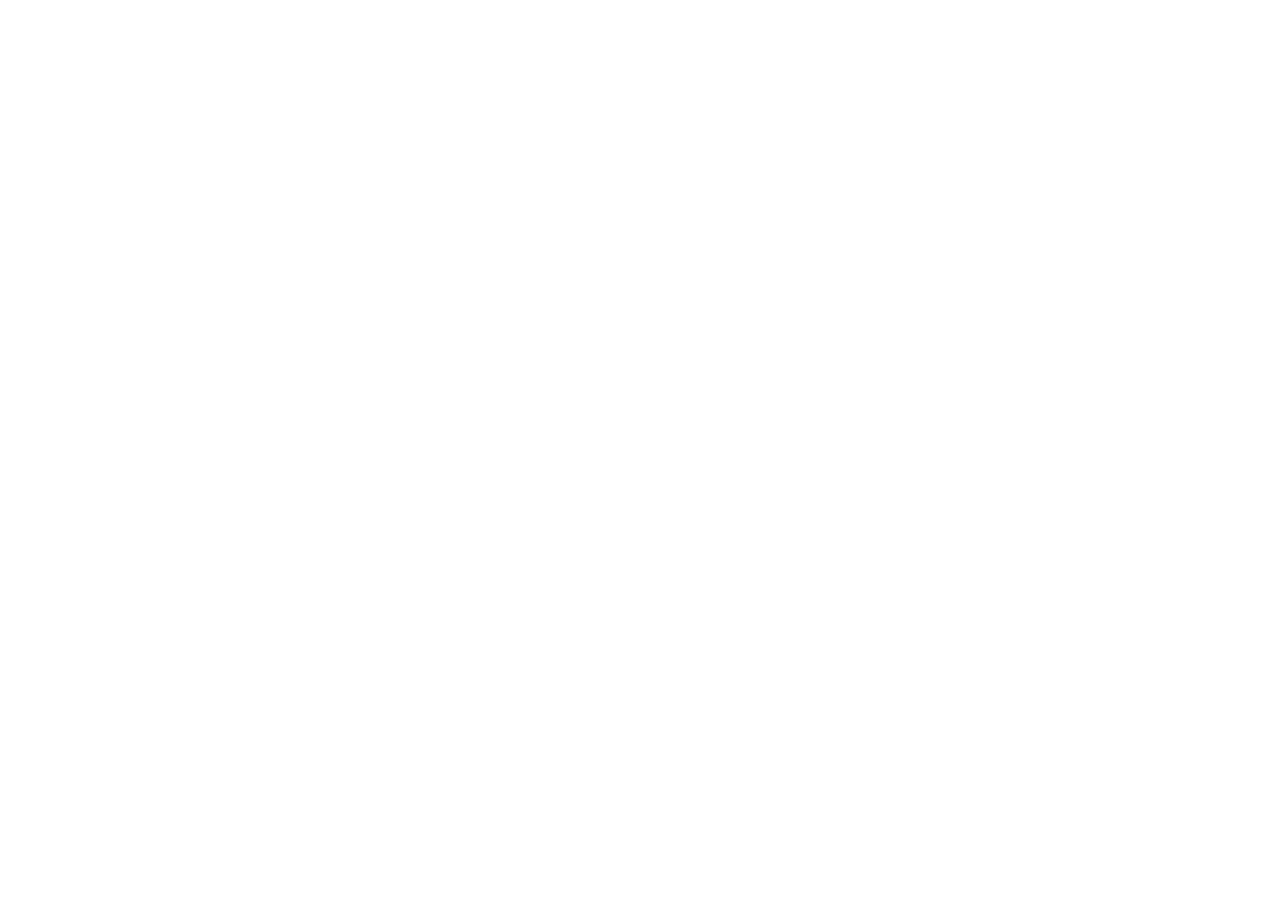
==== index.html @ b52ca289 "Sample index file" ====
<!DOCTYPE html>

<html>
	<head>
		<script type="text/javascript" charset="utf-8" src="javascript/jquery-1.6.2.min.js"></script>
		<script type="text/javascript" charset="utf-8" src="javascript/jquery.Storage.js"></script>
	</head>
	<body>
		<div id="images"></div>
		<script>
		$.getJSON("http://api.flickr.com/services/feeds/photos_public.gne?jsoncallback=?",
		  {
		    tags: "cat",
		    tagmode: "any",
		    format: "json"
		  },
		  function(data) {
		    $.each(data.items, function(i,item){
		      $("<img/>").attr("src", item.media.m).appendTo("#images");
		      if ( i == 3 ) return false;
		    });
		  });</script>

		</body>
	</body>
</html>
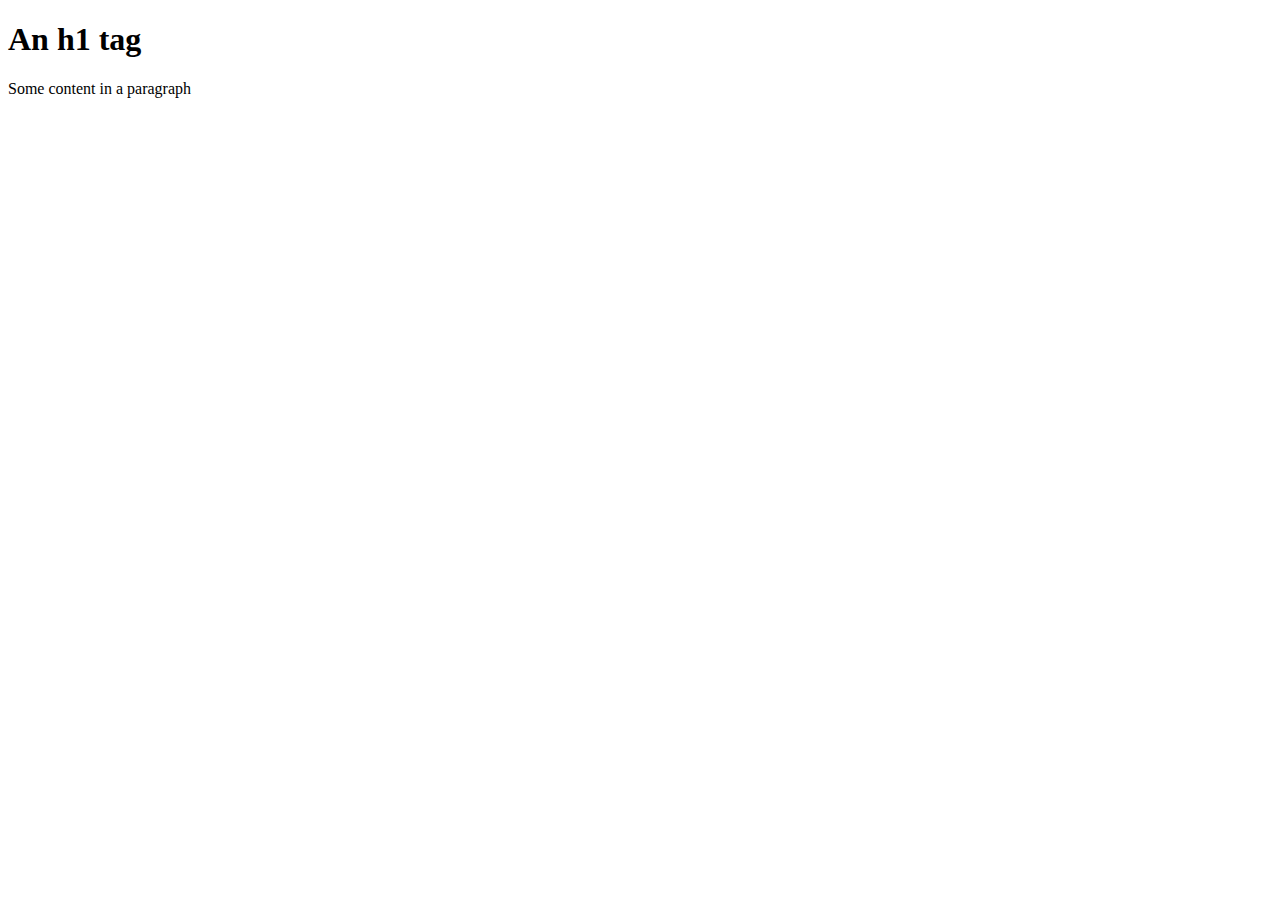
==== commit 6a76ccb0: "added css directory" ====
--- a/index.html
+++ b/index.html
@@ -4,9 +4,13 @@
 	<head>
 		<script type="text/javascript" charset="utf-8" src="javascript/jquery-1.6.2.min.js"></script>
 		<script type="text/javascript" charset="utf-8" src="javascript/jquery.Storage.js"></script>
+		<link href='http://fonts.googleapis.com/css?family=Open+Sans+Condensed|Varela+Round|Droid+Sans|Swanky+and+Moo+Moo&v2' rel='stylesheet' type='text/css'>
 	</head>
 	<body>
 		<div id="images"></div>
+    <div id="reddit"></div> 
+    <h1> An h1 tag</h1>
+    <p>Some content in a paragraph</p>
 		<script>
 		$.getJSON("http://api.flickr.com/services/feeds/photos_public.gne?jsoncallback=?",
 		  {
@@ -19,8 +23,23 @@
 		      $("<img/>").attr("src", item.media.m).appendTo("#images");
 		      if ( i == 3 ) return false;
 		    });
-		  });</script>
+		  });
+      
+      
+      
+      
+      
+        $.getJSON(
+          "http://www.reddit.com/search.json?q=css&sort=top&jsonp=?",
+          { q: "css", sort: "top" },
+          function(result) {
+		        $.each(result.data.children, function(i, item) {
+              //alert(item);
+              $("<div/>").text(item.data.title).appendTo("#reddit");
+            });
+          }
+        );
+      </script>
 
-		</body>
 	</body>
 </html>
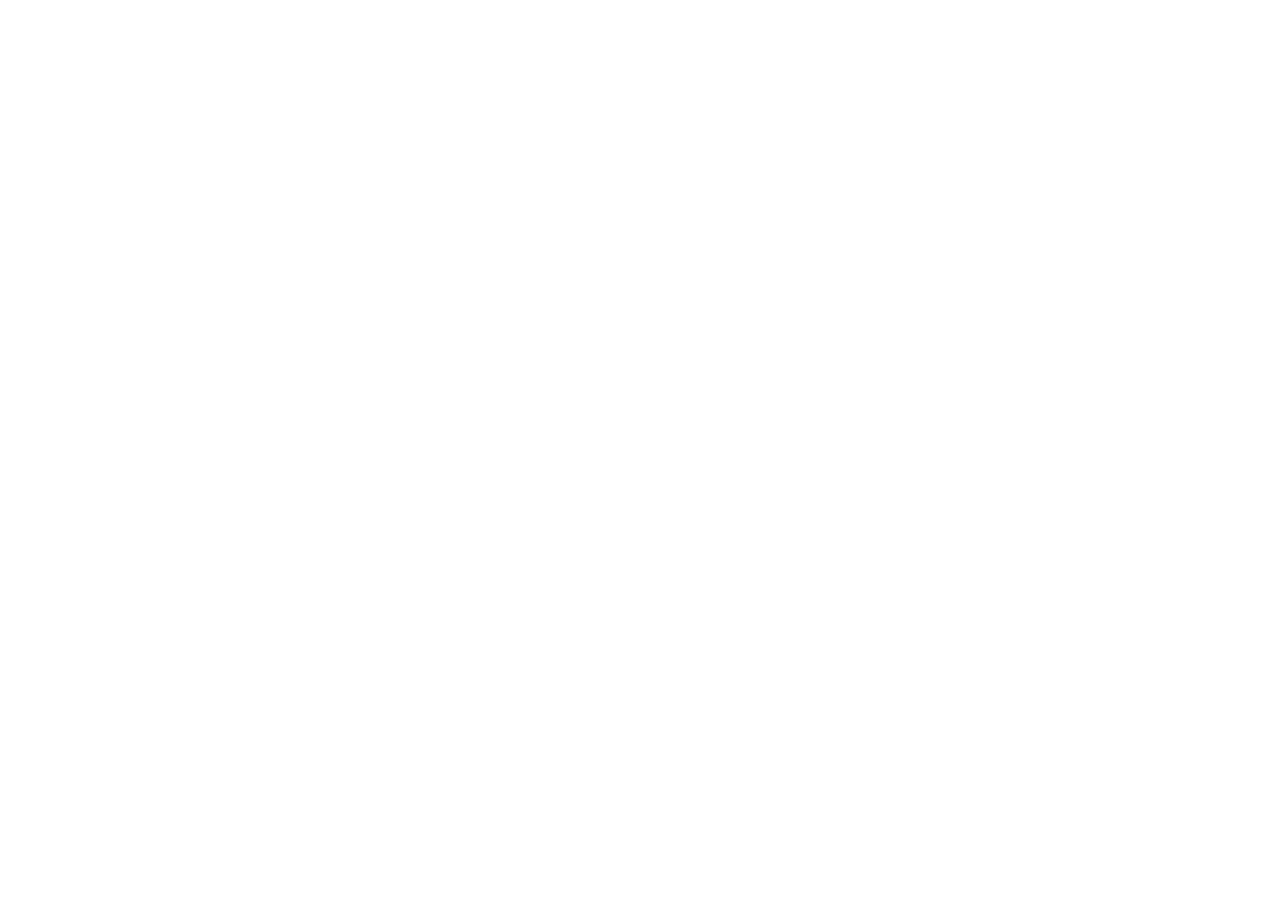
==== commit 74da1165: "Merge branch 'master' of https://github.com/diclophis/readUp - retained T's changes from master." ====
--- a/index.html
+++ b/index.html
@@ -4,42 +4,9 @@
 	<head>
 		<script type="text/javascript" charset="utf-8" src="javascript/jquery-1.6.2.min.js"></script>
 		<script type="text/javascript" charset="utf-8" src="javascript/jquery.Storage.js"></script>
-		<link href='http://fonts.googleapis.com/css?family=Open+Sans+Condensed|Varela+Round|Droid+Sans|Swanky+and+Moo+Moo&v2' rel='stylesheet' type='text/css'>
+		<script type="text/javascript" charset="utf-8" src="javascript/apis.js"></script>
 	</head>
 	<body>
-		<div id="images"></div>
-    <div id="reddit"></div> 
-    <h1> An h1 tag</h1>
-    <p>Some content in a paragraph</p>
-		<script>
-		$.getJSON("http://api.flickr.com/services/feeds/photos_public.gne?jsoncallback=?",
-		  {
-		    tags: "cat",
-		    tagmode: "any",
-		    format: "json"
-		  },
-		  function(data) {
-		    $.each(data.items, function(i,item){
-		      $("<img/>").attr("src", item.media.m).appendTo("#images");
-		      if ( i == 3 ) return false;
-		    });
-		  });
-      
-      
-      
-      
-      
-        $.getJSON(
-          "http://www.reddit.com/search.json?q=css&sort=top&jsonp=?",
-          { q: "css", sort: "top" },
-          function(result) {
-		        $.each(result.data.children, function(i, item) {
-              //alert(item);
-              $("<div/>").text(item.data.title).appendTo("#reddit");
-            });
-          }
-        );
-      </script>
-
+	 
 	</body>
 </html>
